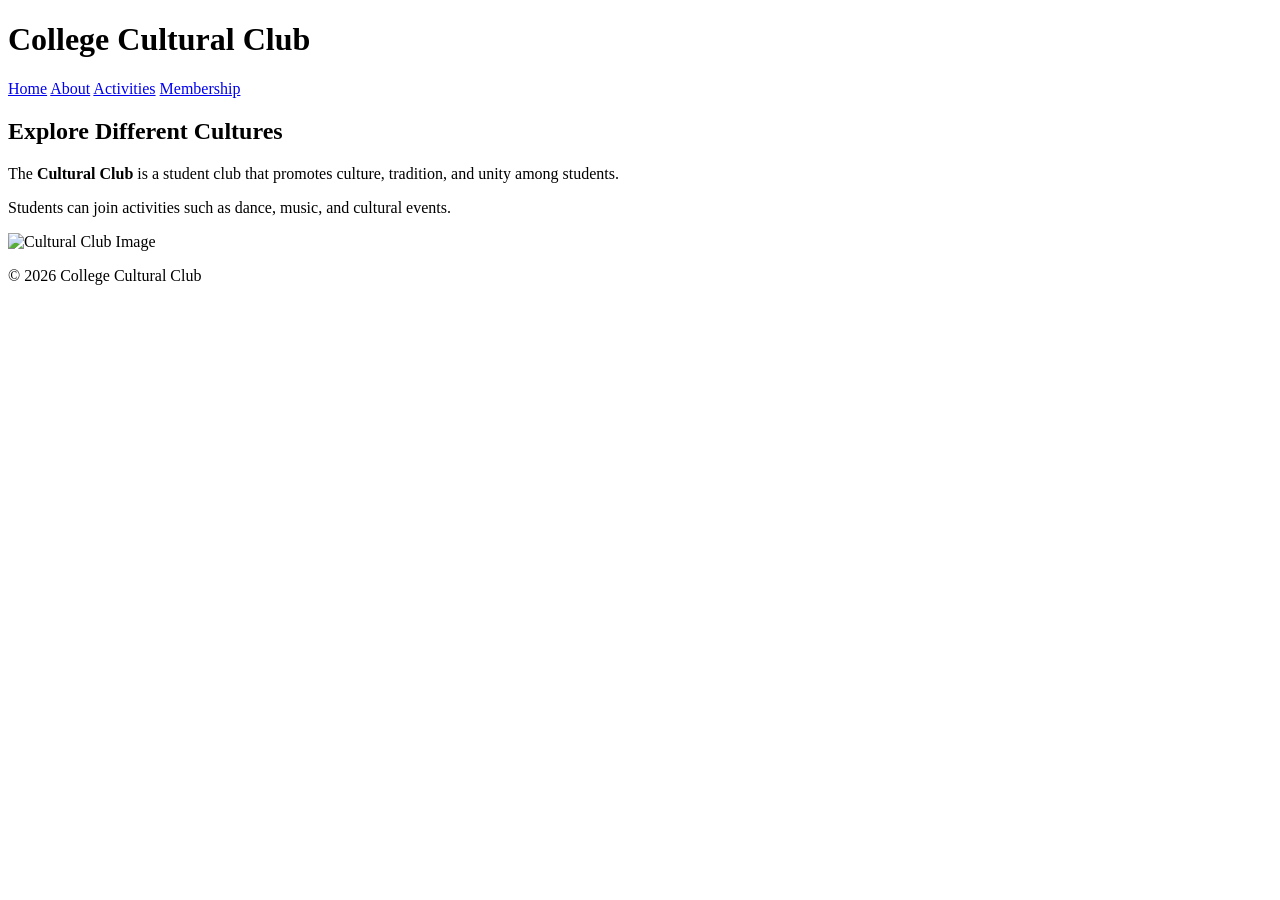
==== index.html @ f435c0f6 "Add files via upload" ====
<!DOCTYPE html>
<html lang="en">

<head>

<meta charset="UTF-8">

<title>Cultural Club</title>

<link rel="stylesheet" href="style.css">

<meta name="viewport" content="width=device-width, initial-scale=1.0">

</head>


<body>


<header>

<h1>College Cultural Club</h1>

<nav>

<a href="index.html">Home</a>

<a href="about.html">About</a>

<a href="activities.html">Activities</a>

<a href="contact.html">Membership</a>

</nav>

</header>



<main>

<section>

<h2>Explore Different Cultures</h2>

<p>

The <strong>Cultural Club</strong> is a student club that promotes culture,
tradition, and unity among students.

</p>


<p>

Students can join activities such as dance, music, and cultural events.

</p>


<img src="culture.jpg"

alt="Cultural Club Image"

class="responsive-img">

</section>


</main>



<footer>

<p>&copy; 2026 College Cultural Club</p>

</footer>



</body>

</html>
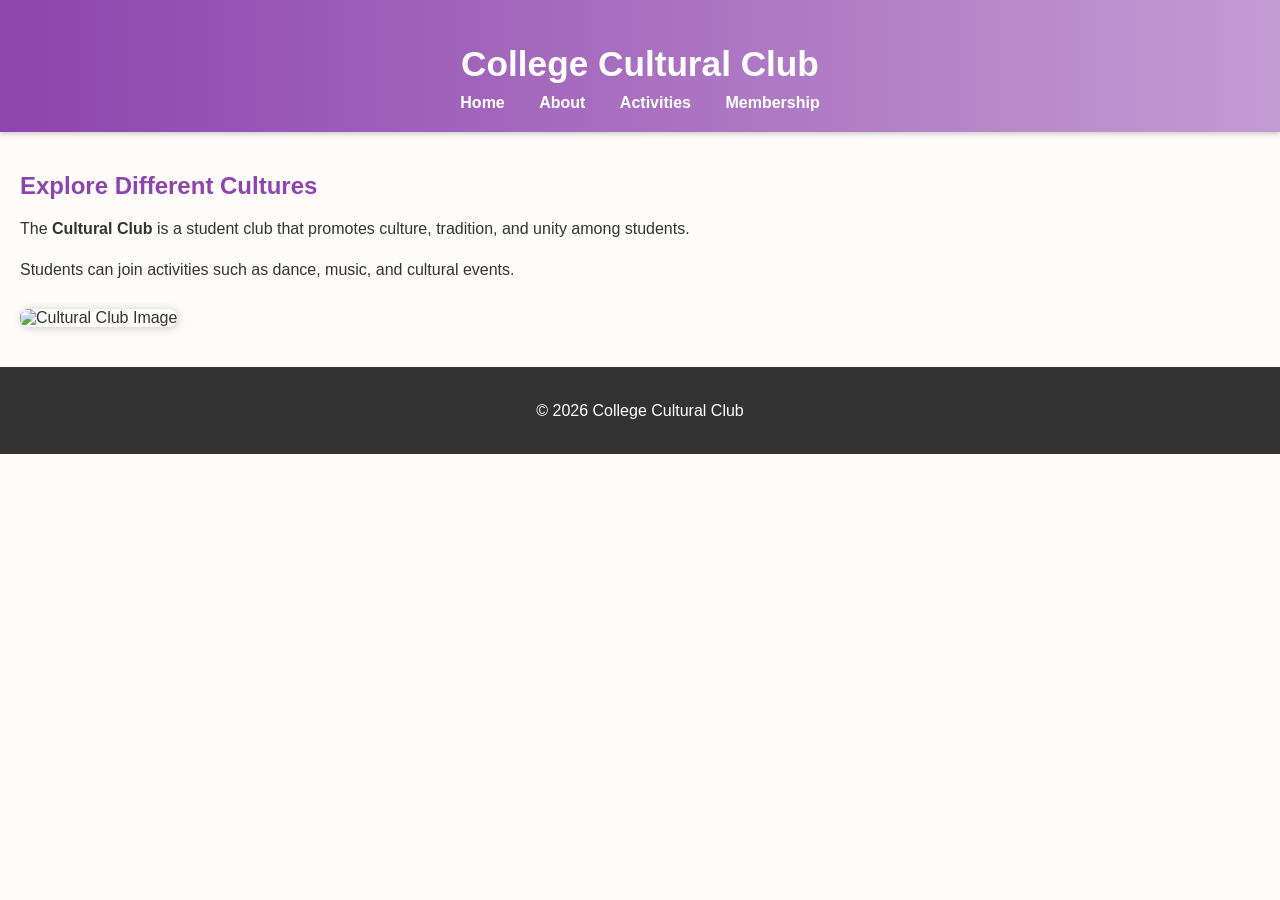
==== commit e73cdeac: "Add files via upload" ====
--- a/index.html
+++ b/index.html
@@ -7,7 +7,7 @@
 
 <title>Cultural Club</title>
 
-<link rel="stylesheet" href="style.css">
+<link rel="stylesheet" href="css/style.css">
 
 <meta name="viewport" content="width=device-width, initial-scale=1.0">
 
--- a/css/style.css
+++ b/css/style.css
@@ -0,0 +1,115 @@
+/* Body & fonts */
+body {
+    font-family: Arial, sans-serif;
+    margin: 0;
+    background-color: #fefcfb;   /* light cream background */
+    color: #333;
+}
+
+/* Header */
+header {
+    background: linear-gradient(to right, #8e44ad, #c39bd3);  /* purple gradient */
+    color: white;
+    padding: 20px;
+    text-align: center;
+    box-shadow: 0 2px 5px rgba(0,0,0,0.2);
+}
+
+/* Navigation links */
+nav a {
+    color: white;
+    margin: 10px 15px;
+    text-decoration: none;
+    font-weight: bold;
+    font-size: 16px;
+}
+nav a:hover {
+    text-decoration: underline;
+}
+
+/* Main content */
+main {
+    padding: 20px;
+}
+
+/* Headings */
+h1 {
+    font-size: 2.2em;
+    margin-bottom: 10px;
+}
+h2 {
+    color: #8e44ad;
+    margin-top: 20px;
+    margin-bottom: 10px;
+}
+h3 {
+    color: #5e3370;
+    margin-bottom: 8px;
+}
+
+/* Responsive images */
+.responsive-img {
+    width: 100%;
+    max-width: 500px;
+    margin-top: 10px;
+    border-radius: 8px;
+    box-shadow: 1px 1px 8px rgba(0,0,0,0.2);
+}
+
+/* Footer */
+footer {
+    background-color: #333;
+    color: white;
+    text-align: center;
+    padding: 15px;
+    margin-top: 20px;
+}
+
+/* Flexbox for Activities page */
+.flex-container {
+    display: flex;
+    flex-wrap: wrap;
+    gap: 20px;
+    margin-top: 20px;
+}
+
+.card {
+    background-color: #fff0f5;   /* light pink for cards */
+    padding: 15px;
+    border-radius: 10px;
+    flex: 1 1 300px;
+    box-shadow: 2px 2px 10px rgba(0,0,0,0.1);
+}
+
+.card img {
+    width: 100%;
+    border-radius: 5px;
+    margin-bottom: 10px;
+}
+
+/* Lists */
+ul {
+    list-style-type: square;
+    padding-left: 20px;
+}
+
+ul li {
+    margin-bottom: 5px;
+    line-height: 1.5;
+}
+
+/* Paragraph styling */
+p {
+    line-height: 1.6;
+}
+
+/* Optional: Make site responsive */
+@media (max-width: 768px) {
+    nav a {
+        display: block;
+        margin: 5px 0;
+    }
+    .flex-container {
+        flex-direction: column;
+    }
+}
